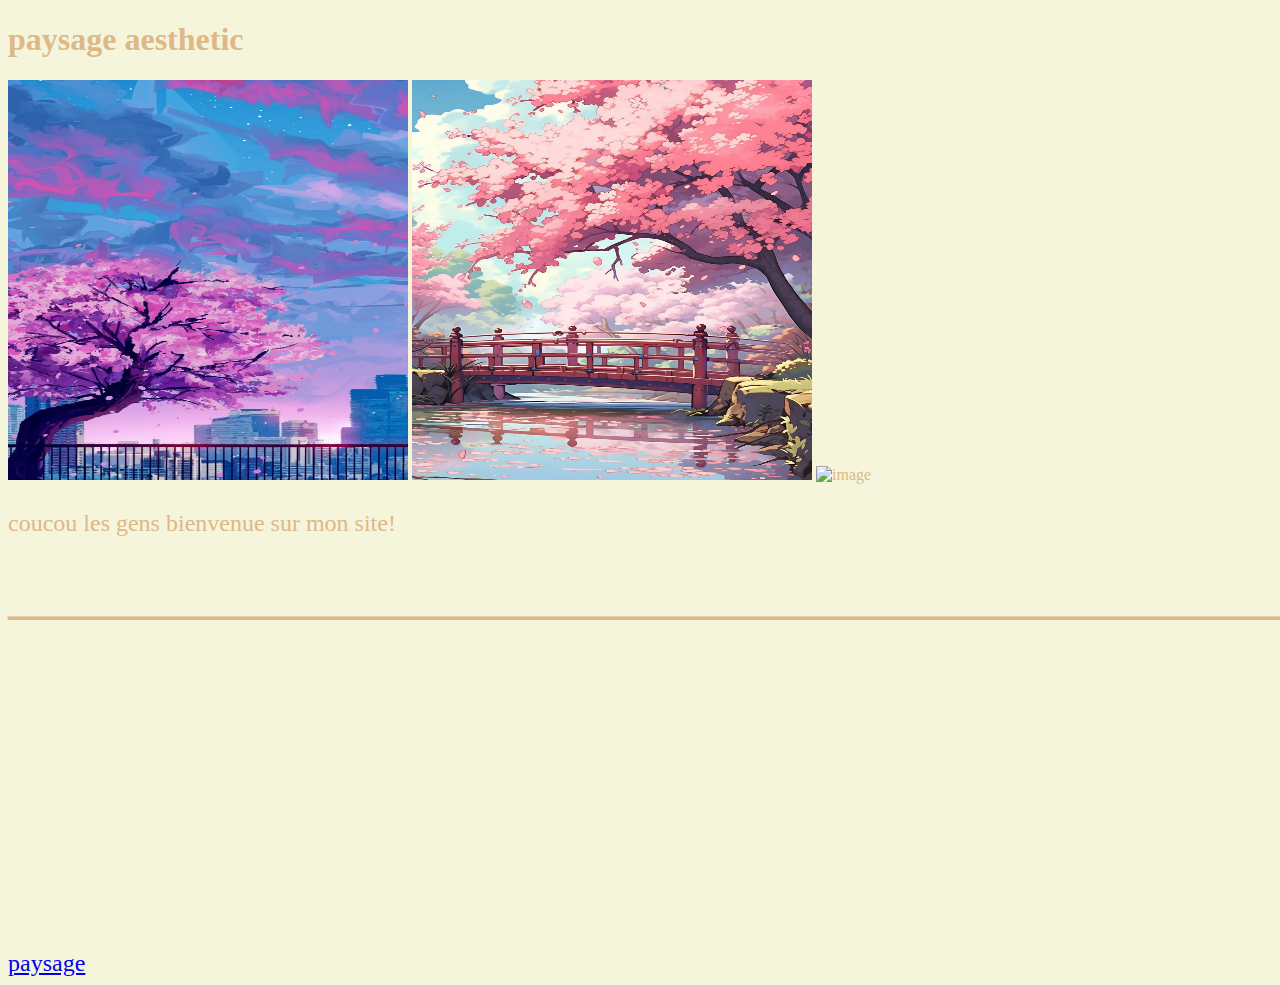
==== index.html @ f4bd1254 "Update and rename fiche_maeva.html to index.html" ====
<!DOCTYPE html>
<html>
	<head>
		<meta charset="utf-8">
		<meta name="viewport" content="width=device-width, initial-scale=1">
		<title>MAEVA</title>
		<link rel="stylesheet" type="text/css" href="maeva.css">
	</head> 
	<body>
		<h1>
		<!--TITRE-->
		<h1> paysage aesthetic </h1>
		<img  width="400" height="400"src="paysage.jpg"alt="image">

		<img  width="400" height="400"src="image.jpg"alt="image">

        <img  width="400" height="400"src="amsterdam.jpg"alt="image">

		<font size='5'><p>coucou les gens bienvenue sur mon site! </p>
		
		<h1>__________________________________________________________________</h1>

		<a href="https://www.pinterest.fr/search/pins/?q=paysage%20aesthetic&rs=typeds">paysage</a>
		<iframe width="560" height="315" src="https://www.youtube.com/embed/ka_hhTCfRXo?si=XcWYLFWuXZBD2Zol" title="YouTube video player" frameborder="0" allow="accelerometer; autoplay; clipboard-write; encrypted-media; gyroscope; picture-in-picture; web-share" referrerpolicy="strict-origin-when-cross-origin" allowfullscreen></iframe>
	</body>
</html>
---- maeva.css ----
body{
	color:burlywood;
	:skyblue; 
	background-color:beige;
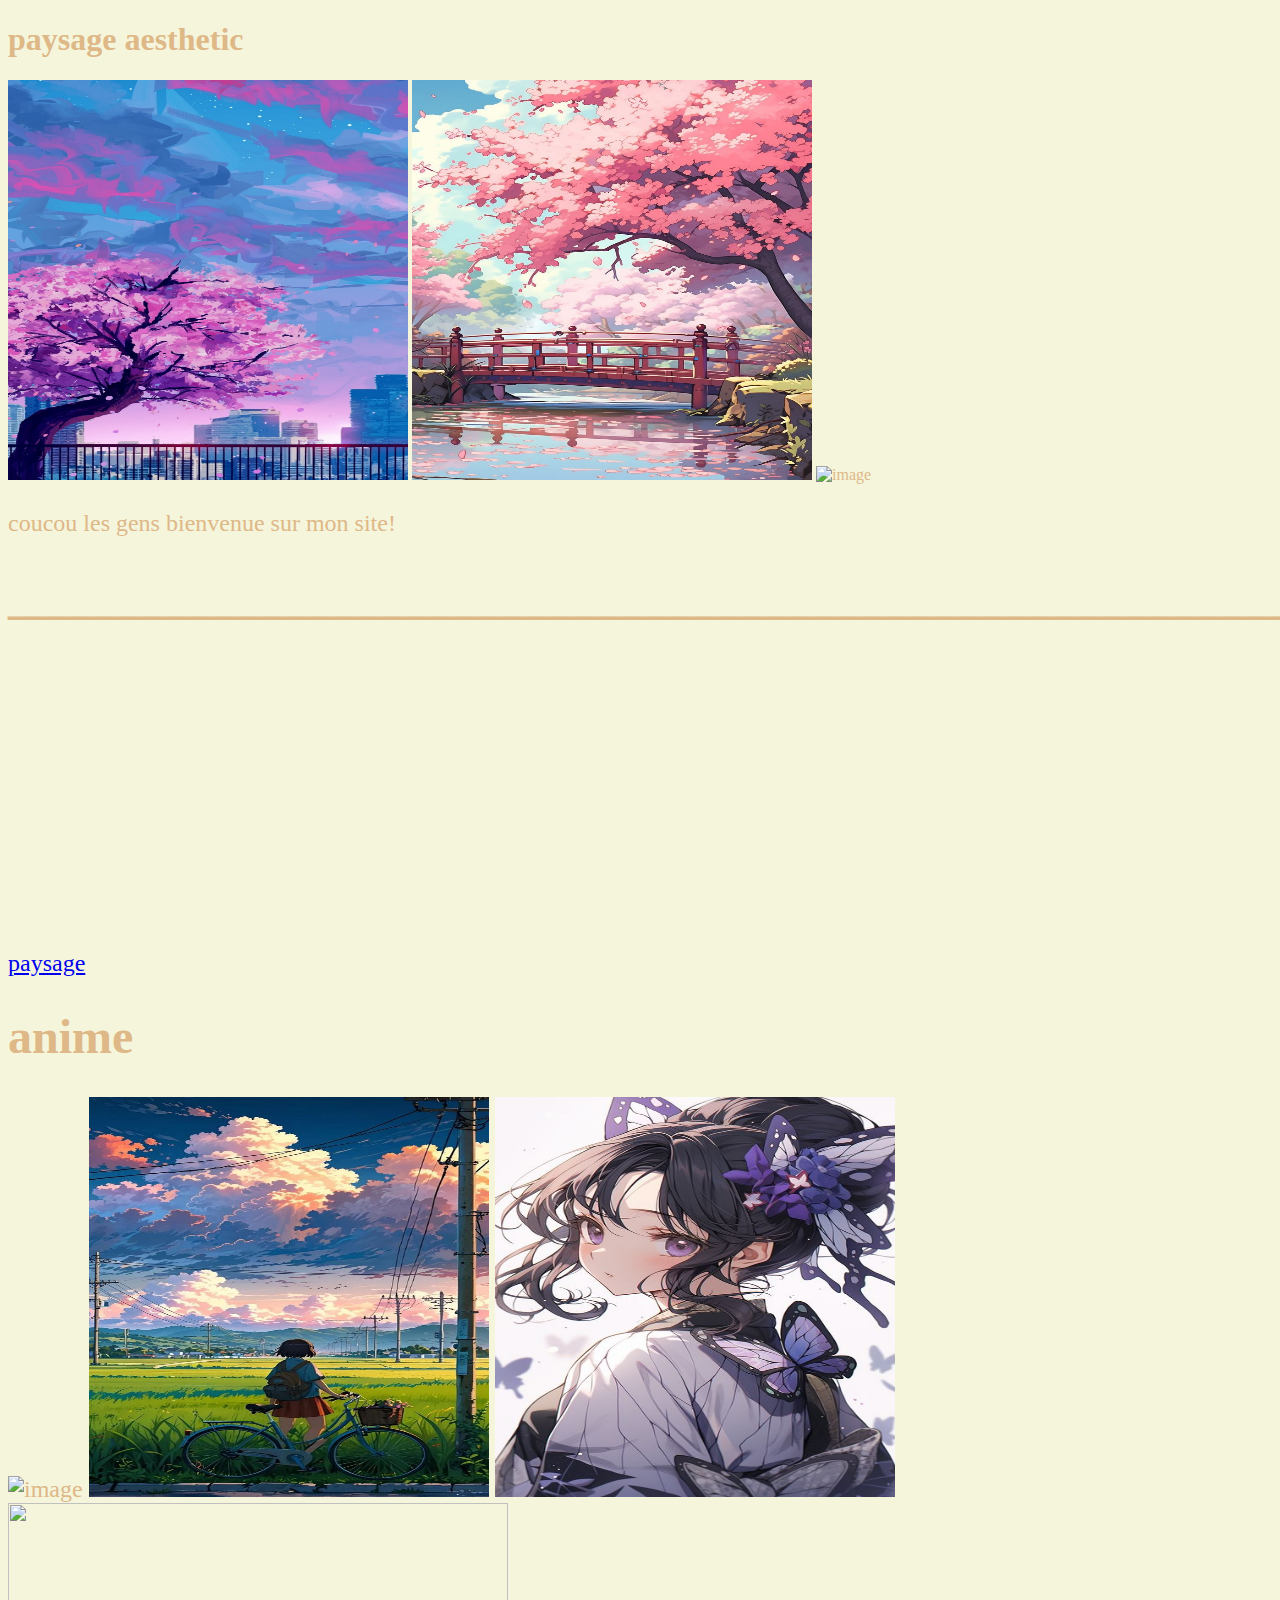
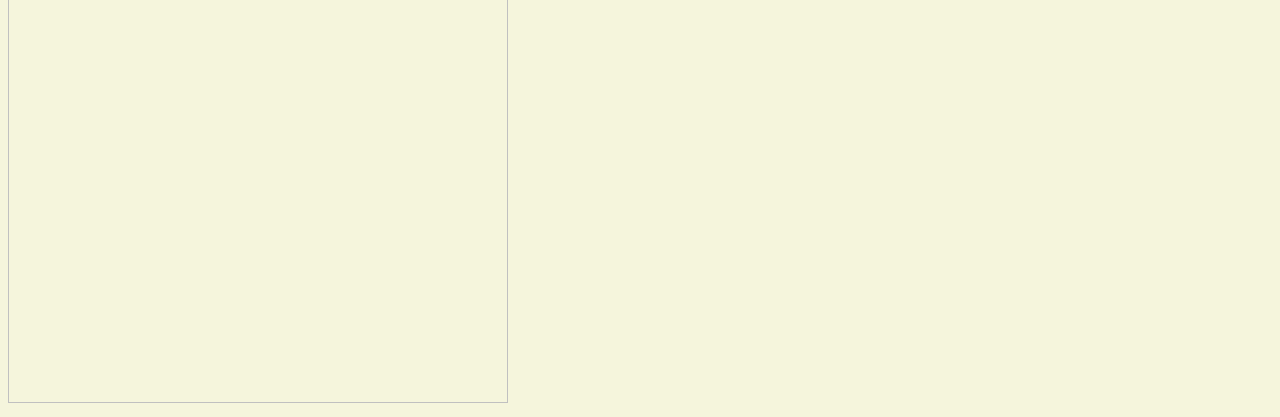
==== commit 1e826f2c: "Update index.html" ====
--- a/index.html
+++ b/index.html
@@ -21,6 +21,15 @@
 		<h1>__________________________________________________________________</h1>
 
 		<a href="https://www.pinterest.fr/search/pins/?q=paysage%20aesthetic&rs=typeds">paysage</a>
-		<iframe width="560" height="315" src="https://www.youtube.com/embed/ka_hhTCfRXo?si=XcWYLFWuXZBD2Zol" title="YouTube video player" frameborder="0" allow="accelerometer; autoplay; clipboard-write; encrypted-media; gyroscope; picture-in-picture; web-share" referrerpolicy="strict-origin-when-cross-origin" allowfullscreen></iframe>
-	</body>
+		<iframe width="560" height="315" src="https://www.youtube.com/embed/ka_hhTCfRXo?si=fuGf_UCSfvefye4D" title="YouTube video player" frameborder="0" allow="accelerometer; autoplay; clipboard-write; encrypted-media; gyroscope; picture-in-picture; web-share" referrerpolicy="strict-origin-when-cross-origin" allowfullscreen></iframe>
+
+	
+<!--TITRE-->
+		<h1> anime </h1>
+		<img  width="400" height="400"src=".jpg"alt="image">
+		<img  width="400" height="400"src="image anime.jpg"alt="image">
+        <img  width="400" height="400"src="anime.jpg"alt="image">
+        <img width="500" height="500"src="image anime (2).jpg">
+        
+</body>
 </html>
